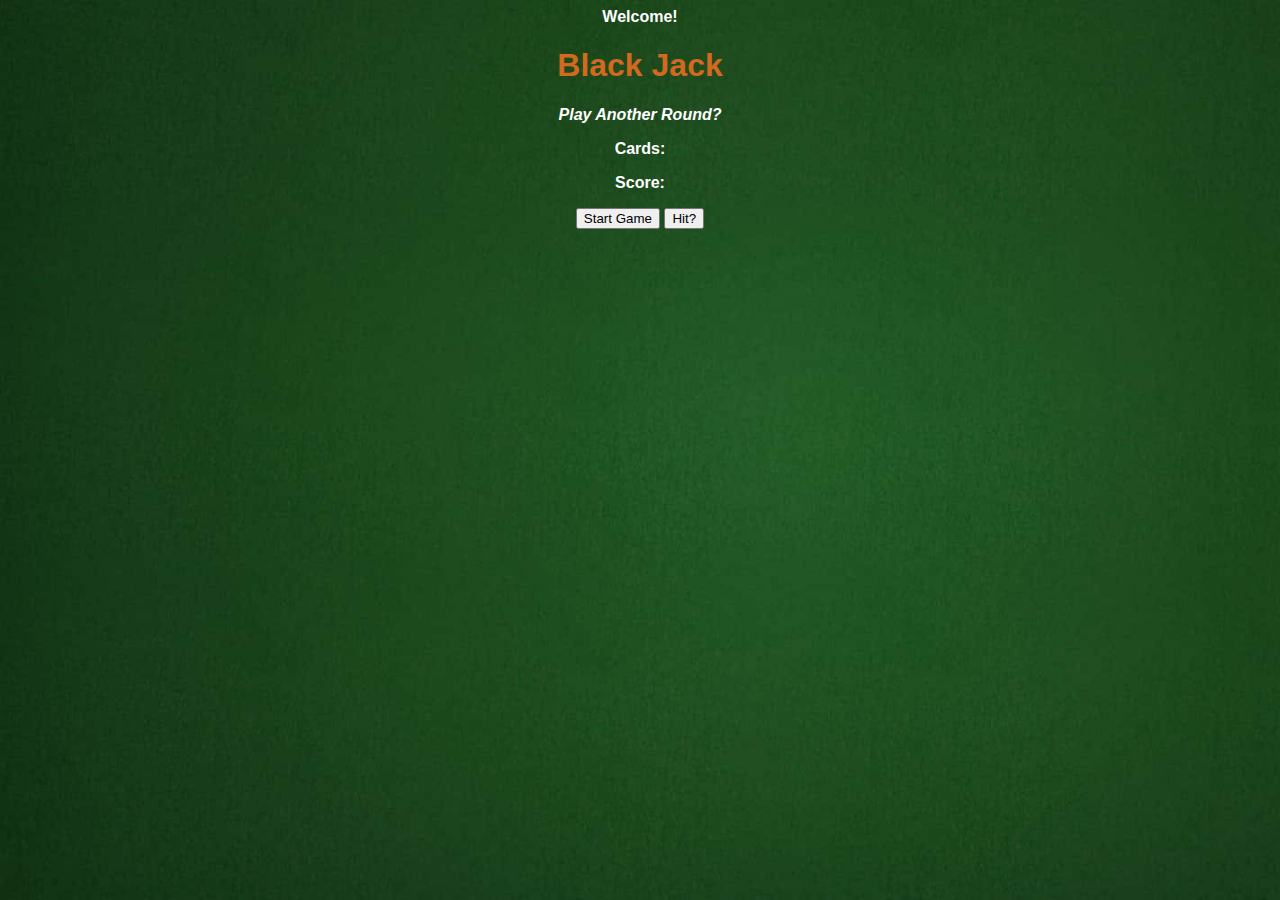
==== BlackJack/index.html @ e49d7c33 "inital commit of blackjack game" ====
<html>
    <head>
        <link rel="stylesheet" href="index.css">
    </head>
    <body>
        <p id="welcome-el">Welcome!</p>
        <h1>Black Jack</h1>
        <p id="message-el">Play Another Round?</p>
        <p id="cards-el">Cards:</p>
        <p id="score-el">Score:</p>
        <button onclick="startGame()">Start Game</button>
        <button onclick="cardDraw()">Hit?</button>
        <script src="index.js"></script>
    </body>
</html>
---- BlackJack/index.css ----
body {
    font-family: 'Trebuchet MS', 'Lucida Sans Unicode', 'Lucida Grande', 'Lucida Sans', Arial, sans-serif;
    background-image: url("bkgrnd.jpeg");
    background-size: cover;
    text-align: center;
    color: white;
    font-weight: bold;
}

h1  {
    color: chocolate;
}

#message-el {
    font-style: italic;
}
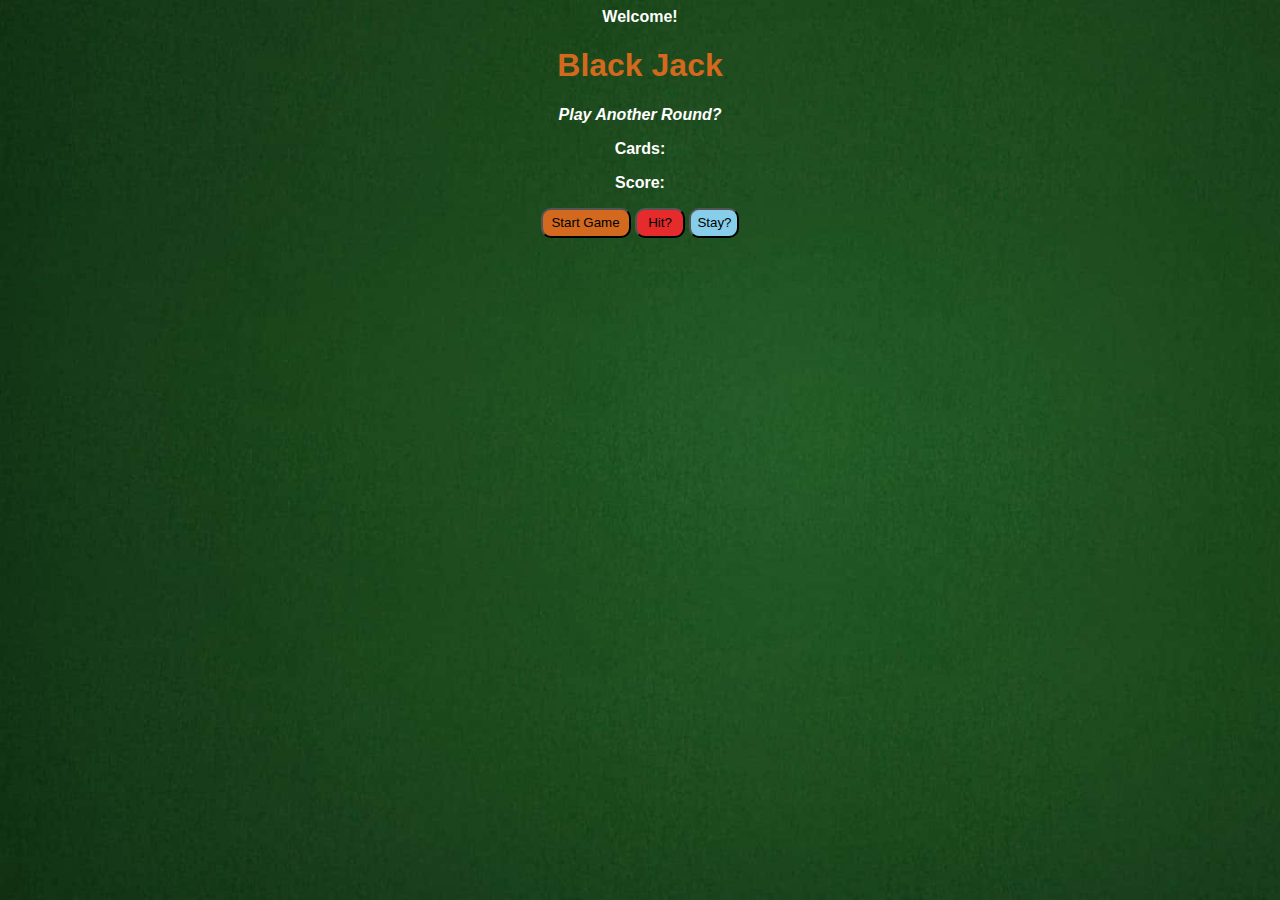
==== commit be9ed740: "added cards and make cards appear on hit draw." ====
--- a/BlackJack/index.html
+++ b/BlackJack/index.html
@@ -8,8 +8,9 @@
         <p id="message-el">Play Another Round?</p>
         <p id="cards-el">Cards:</p>
         <p id="score-el">Score:</p>
-        <button onclick="startGame()">Start Game</button>
-        <button onclick="cardDraw()">Hit?</button>
+        <button id="start-el" onclick="startGame()">Start Game</button>
+        <button id="hit-el" onclick="cardDraw()">Hit?</button>
+        <button id="stay-el" onclick="cardStay()">Stay?</button>
         <script src="index.js"></script>
     </body>
 </html>--- a/BlackJack/index.css
+++ b/BlackJack/index.css
@@ -1,6 +1,6 @@
 body {
     font-family: 'Trebuchet MS', 'Lucida Sans Unicode', 'Lucida Grande', 'Lucida Sans', Arial, sans-serif;
-    background-image: url("bkgrnd.jpeg");
+    background-image: url("./assets/bkgrnd.jpeg");
     background-size: cover;
     text-align: center;
     color: white;
@@ -13,4 +13,23 @@
 
 #message-el {
     font-style: italic;
+}
+
+#start-el {
+    background-color:chocolate ;
+    border-radius: 10px;
+    width: 90px;
+    height: 30px;
+}
+#hit-el {
+    background-color:rgb(229, 43, 43) ;
+    border-radius: 10px;
+    width: 50px;
+    height: 30px;
+}
+#stay-el {
+    background-color:skyblue ;
+    border-radius: 10px;
+    width: 50px;
+    height: 30px;
 }